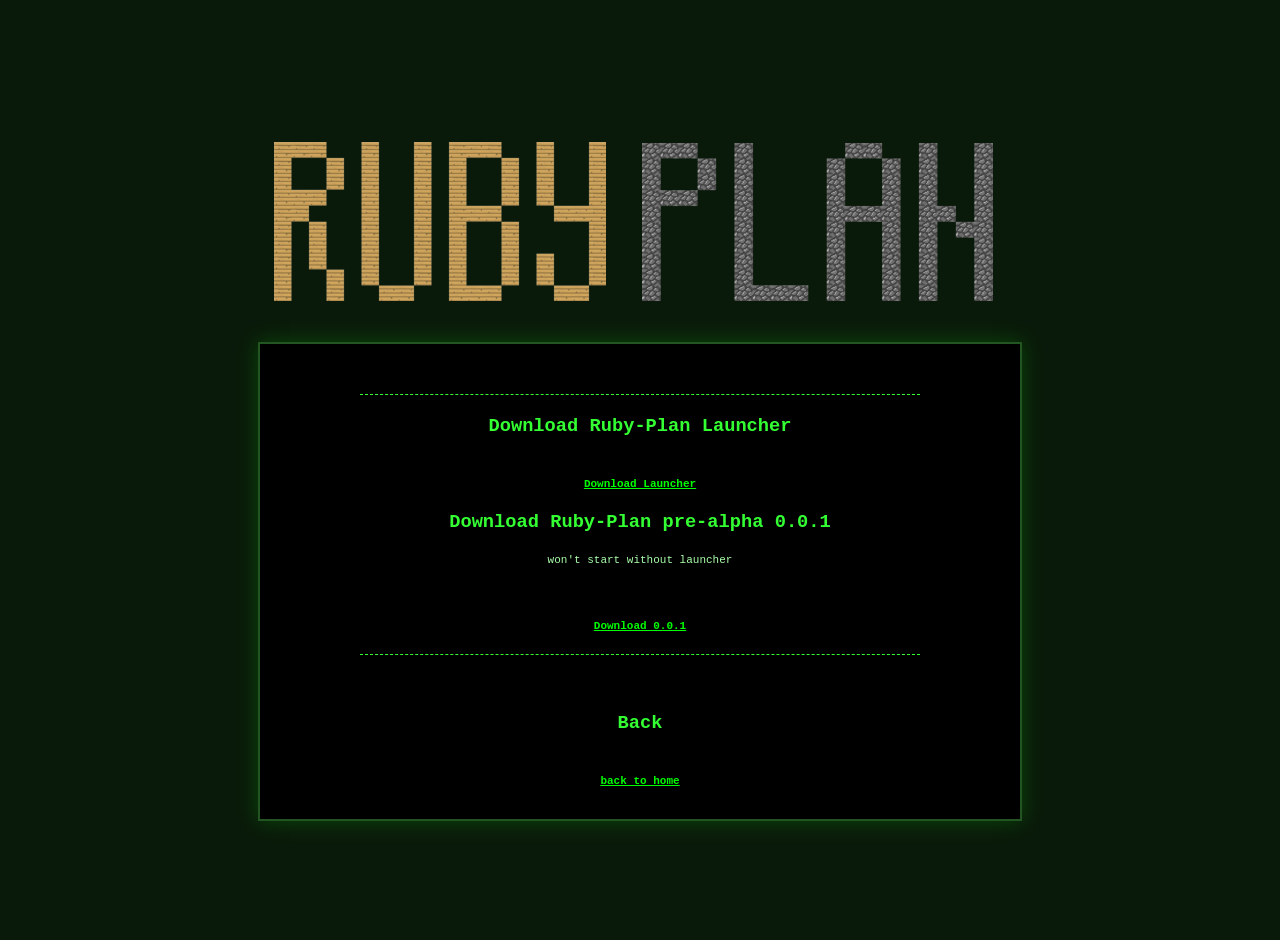
==== Downloads.html @ 57234ea8 "Add files via upload" ====
<!DOCTYPE html>
<html lang="ru">
<head>
    <meta charset="utf-8">
    <meta name="viewport" content="width=device-width, initial-scale=1">
    <link rel="stylesheet" href="style.css">
    <script src="script.js"></script>
    <title>Downloads</title>
</head>
<body> <!-- Добавлен body -->

    <div class="containerLogo">
        <img src="res/Logo.png" class="logo" alt="Logo">
    </div>
    
    <br>

    <div class="container">
    
        
        <hr class="dashed">
        <h3>Download Ruby-Plan Launcher</h3>
        <br>
  
            <a href="https://drive.google.com/uc?export=download&id=1LHKciQO4t0BTyn63NGIg184MePZLRv83" class="buttonL">Download Launcher</a>
            <br>
        <h3>Download Ruby-Plan pre-alpha 0.0.1</h3>
        <p>won't start without launcher</p>
                <br>
        <br>
        <a href="https://drive.google.com/uc?export=download&id=1M1HnqVGNz3GfMQ2DniN4YJa6Au8WEBRA" class="button">Download 0.0.1</a>
        <hr class="dashed">
        <br>

  <h3>Back</h3>
         <br>
        <a href="index.html" class="button">back to home</a>

    </div>

</body>
</html>
---- style.css ----
/* Базовые настройки: центрируем всё через Flexbox */
body {
    background-color: #0a1a0a; /* Очень темный зеленый фон */
    font-family: "Courier New", Courier, monospace;
    margin: 0;
    padding: 20px;
    background-image: url('https://static.vecteezy.com/system/resources/previews/025/865/007/non_2x/starry-sky-dark-night-sky-infinity-space-with-shiny-stars-mystery-dark-universe-background-vector.jpg');
    display: flex;
    flex-direction: column;
    align-items: center; /* Центровка по горизонтали */
    justify-content: center;
    min-height: 100vh;
    color: #33ff33; /* Ярко-зеленый текст по умолчанию */
}

/* Контейнер страницы */
.container {
    width: 100%;
    max-width: 700px;
    background-color: #000000; /* Темно-зеленый фон блока */
    border: 2px solid #225522; /* Зеленая рамка */
    padding: 30px;
    box-shadow: 0px 0px 20px rgba(0, 255, 0, 0.2); /* Зеленое свечение */
    text-align: center; /* Центрируем текст внутри */
}

/* Заголовок */
h1 {
    color: #33ff33;
    font-size: 20px;
    text-transform: uppercase;
    letter-spacing: 3px;
    margin-bottom: 10px;
    text-shadow: 2px 2px 0px #000;
}

/* Текст параграфов */
p {
    color: #aaffaa; /* Светло-зеленый для читаемости */
    line-height: 1.6;
    font-size: 11px;
}

/* Ссылки */
a {
    color: #00ff00;
    text-decoration: underline;
    font-weight: bold;
    margin: 0 10px;
    font-size: 11px;
}

a:hover {
    background: #FFFFFF;
    color: #000;
}

/* Разделительные линии (теперь зеленые) */
hr {
    border: 0;
    border-top: 1px solid #33ff33;
    margin: 20px auto;
    width: 80%;
}

hr.dashed {
    border-top: 1px dashed #33ff33;
}

/* Счетчик посещений */
.counter-section {
    margin: 25px auto;
    background: #000;
    display: inline-block;
    padding: 10px 20px;
    border: 1px solid #33ff33;
}

.counter-label {
    color: #33ff33;
    font-size: 11px;
}

.counter-digits {
    color: #33ff33;
    font-weight: bold;
    font-size: 11px;
}

/* Кнопка скачивания */
button {
    background: 00000;
    color:  #FFFFFF;
    border: 2px solid #33ff33;
    padding: 15px 30px;
    font-family: inherit;31A32A
    font-weight: bold;
    font-size: 14px;
    cursor: pointer;
   
    margin-top: 20px;
}

button:hover {
    background: #108210;
    color: #FFFFFF;
   
}

button:active {
    transform: scale(0.98);
}
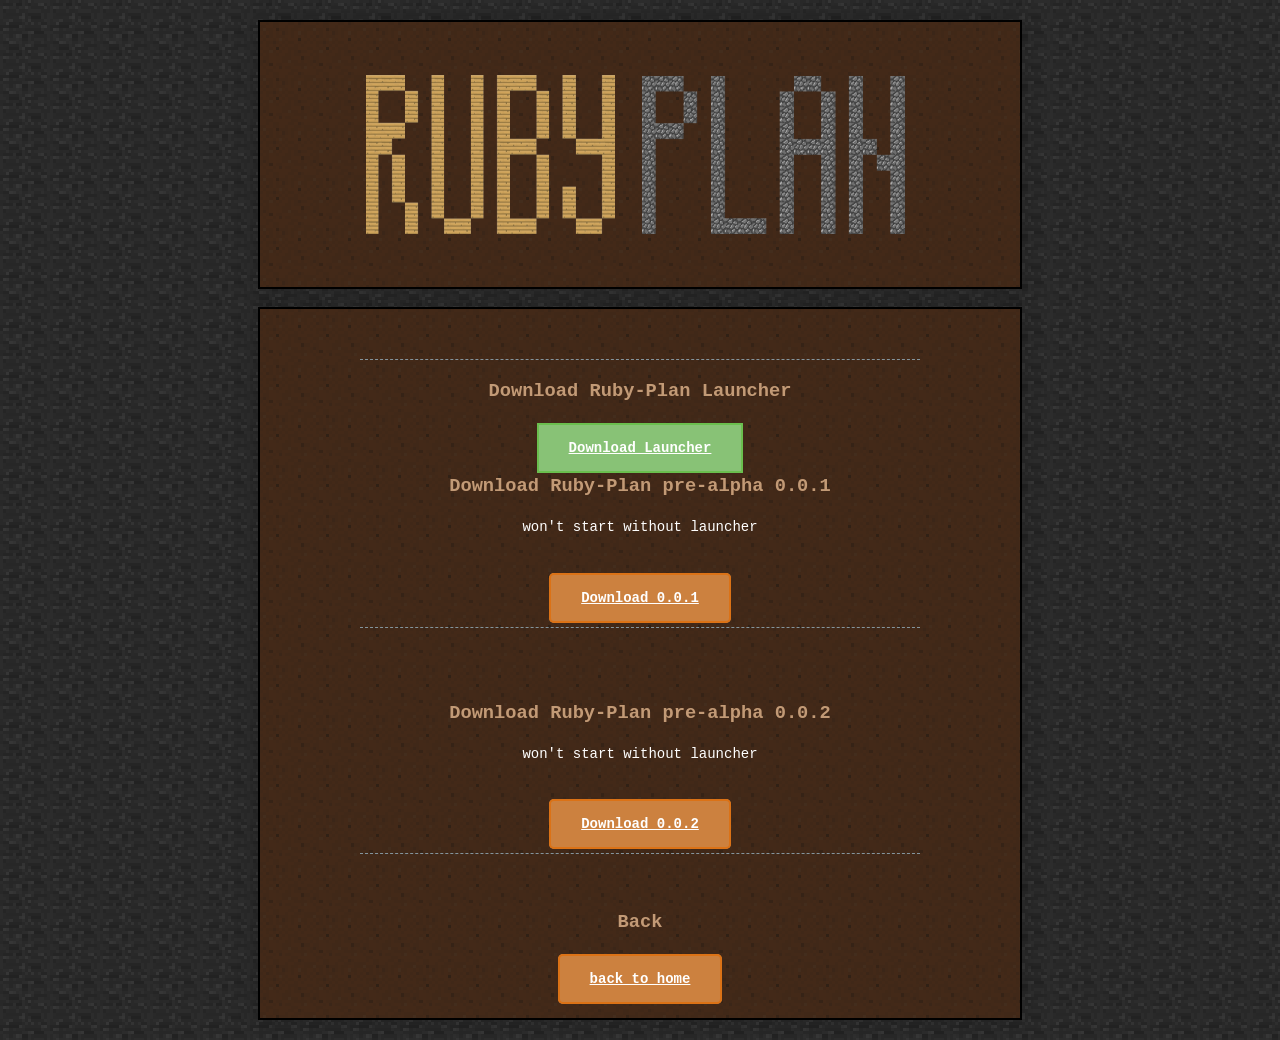
==== commit a76af2e6: "Update Downloads.html" ====
--- a/Downloads.html
+++ b/Downloads.html
@@ -22,13 +22,21 @@
         <h3>Download Ruby-Plan Launcher</h3>
         <br>
   
-            <a href="https://drive.google.com/uc?export=download&id=1LHKciQO4t0BTyn63NGIg184MePZLRv83" class="buttonL">Download Launcher</a>
+            <a href="https://drive.google.com/uc?export=download&id=1je4cHjVYCCZLx184Sx2GNOJERmflqEj9" class="buttonL">Download Launcher</a>
             <br>
         <h3>Download Ruby-Plan pre-alpha 0.0.1</h3>
         <p>won't start without launcher</p>
                 <br>
         <br>
         <a href="https://drive.google.com/uc?export=download&id=1M1HnqVGNz3GfMQ2DniN4YJa6Au8WEBRA" class="button">Download 0.0.1</a>
+        <hr class="dashed">
+        <br>
+                    <br>
+        <h3>Download Ruby-Plan pre-alpha 0.0.2</h3>
+        <p>won't start without launcher</p>
+                <br>
+        <br>
+        <a href="https://drive.google.com/uc?export=download&id=1asvkJjSSrrEu83d6PX1jCfS0bZleqZ_a" class="button">Download 0.0.2</a>
         <hr class="dashed">
         <br>
 
--- a/style.css
+++ b/style.css
@@ -1,112 +1,172 @@
-/* Базовые настройки: центрируем всё через Flexbox */
-body {
-    background-color: #0a1a0a; /* Очень темный зеленый фон */
-    font-family: "Courier New", Courier, monospace;
-    margin: 0;
-    padding: 20px;
-    background-image: url('https://static.vecteezy.com/system/resources/previews/025/865/007/non_2x/starry-sky-dark-night-sky-infinity-space-with-shiny-stars-mystery-dark-universe-background-vector.jpg');
-    display: flex;
-    flex-direction: column;
-    align-items: center; /* Центровка по горизонтали */
-    justify-content: center;
-    min-height: 100vh;
-    color: #33ff33; /* Ярко-зеленый текст по умолчанию */
-}
-
-/* Контейнер страницы */
-.container {
-    width: 100%;
-    max-width: 700px;
-    background-color: #000000; /* Темно-зеленый фон блока */
-    border: 2px solid #225522; /* Зеленая рамка */
-    padding: 30px;
-    box-shadow: 0px 0px 20px rgba(0, 255, 0, 0.2); /* Зеленое свечение */
-    text-align: center; /* Центрируем текст внутри */
-}
-
-/* Заголовок */
-h1 {
-    color: #33ff33;
-    font-size: 20px;
-    text-transform: uppercase;
-    letter-spacing: 3px;
-    margin-bottom: 10px;
-    text-shadow: 2px 2px 0px #000;
-}
-
-/* Текст параграфов */
-p {
-    color: #aaffaa; /* Светло-зеленый для читаемости */
-    line-height: 1.6;
-    font-size: 11px;
-}
-
-/* Ссылки */
-a {
-    color: #00ff00;
-    text-decoration: underline;
-    font-weight: bold;
-    margin: 0 10px;
-    font-size: 11px;
-}
-
-a:hover {
-    background: #FFFFFF;
-    color: #000;
-}
-
-/* Разделительные линии (теперь зеленые) */
-hr {
-    border: 0;
-    border-top: 1px solid #33ff33;
-    margin: 20px auto;
-    width: 80%;
-}
-
-hr.dashed {
-    border-top: 1px dashed #33ff33;
-}
-
-/* Счетчик посещений */
-.counter-section {
-    margin: 25px auto;
-    background: #000;
-    display: inline-block;
-    padding: 10px 20px;
-    border: 1px solid #33ff33;
-}
-
-.counter-label {
-    color: #33ff33;
-    font-size: 11px;
-}
-
-.counter-digits {
-    color: #33ff33;
-    font-weight: bold;
-    font-size: 11px;
-}
-
-/* Кнопка скачивания */
-button {
-    background: 00000;
-    color:  #FFFFFF;
-    border: 2px solid #33ff33;
-    padding: 15px 30px;
-    font-family: inherit;31A32A
-    font-weight: bold;
-    font-size: 14px;
-    cursor: pointer;
-   
-    margin-top: 20px;
-}
-
-button:hover {
-    background: #108210;
-    color: #FFFFFF;
-   
-}
-
-button:active {
-    transform: scale(0.98);
-}
+body {
+    font-family: "Courier New", Courier, monospace;
+    margin: 0;
+    padding: 20px;
+    display: flex;
+    flex-direction: column;
+    align-items: center; 
+    justify-content: center;
+    min-height: 100vh;
+    color: #33ff33;
+       background-image: url('res/Stone.png');
+  background-size: 50px 50px;
+    image-rendering: pixelated;
+      background-color: rgba(0, 0, 0, 0.6); /* Цвет затемнения */
+  background-blend-mode: darken;
+}
+
+/* Этот класс теперь не нужен в HTML, если вы хотите градиент на весь экран */
+/* Но если вы его оставите, удалите из него фиксированную высоту */
+.minecraft-sky {
+    display: none; 
+}
+.logo {
+  width: 600px;
+  height: 200px;
+}
+
+
+/* Контейнер страницы */
+.container {
+    width: 100%;
+    max-width: 700px;
+    
+    border: 2px solid #000; /* Зеленая рамка */
+    padding: 30px;
+    box-shadow: 0px 0px 20px rgba(0, 0, 0, 0.2); /* Зеленое свечение */
+    text-align: center; /* Центрируем текст внутри */
+    background-image: url('res/Dirt.png');
+      background-size: 50px 50px;
+    image-rendering: pixelated;
+      background-color: rgba(0, 0, 0, 0.3); /* Цвет затемнения */
+  background-blend-mode: darken;
+}
+.containerLogo {
+    width: 100%;
+    max-width: 700px;
+    
+    border: 2px solid #000; /* Зеленая рамка */
+    padding: 30px;
+    box-shadow: 0px 0px 20px rgba(0, 0, 0, 0.2); /* Зеленое свечение */
+    text-align: center; /* Центрируем текст внутри */
+    background-image: url('res/Dirt.png');
+          background-size: 50px 50px;
+    image-rendering: pixelated;
+      background-color: rgba(0, 0, 0, 0.3); /* Цвет затемнения */
+  background-blend-mode: darken;
+}
+
+/* Заголовок */
+h1 {
+    color: #33ff33;
+    font-size: 20px;
+    text-transform: uppercase;
+    letter-spacing: 3px;
+    margin-bottom: 10px;
+    text-shadow: 2px 2px 0px #000;
+}
+h3{
+    color: rgba(194, 154, 118, 1.0);
+}
+/* Текст параграфов */
+p {
+    color: #FFFFFF; /* Светло-зеленый для читаемости */
+    line-height: 1.6;
+    font-size: 14px;
+}
+
+/* Ссылки */
+a {
+    color: rgba(169, 190, 201, 1.0);
+    text-decoration: underline;
+    font-weight: bold;
+    margin: 0 10px;
+    font-size: 14px;
+}
+
+a:hover {
+      color: rgba(169, 190, 201, 1.0);
+    background: #FFFFFF;
+    color: #000;
+}
+
+/* Разделительные линии (теперь зеленые) */
+hr {
+    color: rgba(132, 148, 156, 1.0);
+    border: 0;
+    border-top: 1px solid rgba(132, 148, 156, 1.0);
+    margin: 20px auto;
+    width: 80%;
+}
+
+hr.dashed {
+    border-top: 1px dashed rgba(132, 148, 156, 1.0);
+}
+
+/* Счетчик посещений */
+.counter-section {
+    margin: 25px auto;
+    background:rgba(169, 190, 201, 1.0);
+    display: inline-block;
+    padding: 10px 20px;
+    border: 1px solid #000;
+}
+
+.counter-label {
+    color: #000;
+    font-size: 11px;
+}
+
+.counter-digits {
+    color: #000;
+    font-weight: bold;
+    font-size: 11px;
+}
+
+/* Кнопка скачивания */
+.button {
+    background: rgba(204, 129, 63, 1.0);
+    color:  #FFFFFF;
+    border: 2px solid rgba(0219, 114, 22, 1.0);
+    padding: 15px 30px;
+    font-family: inherit;31A32A
+    font-weight: bold;
+    font-size: 14px;
+    cursor: pointer;
+    border-radius: 5px;
+   
+    margin-top: 20px;
+}
+
+.button:hover {
+    background: rgba(214, 125, 47, 1.0);
+    color: #FFFFFF;
+   
+}
+
+.button:active {
+    transform: scale(0.98);
+}
+
+.buttonL {
+    background: rgba(136, 194, 118, 1.0);
+    color:  #FFFFFF;
+    border: 2px solid rgba(106, 191, 78, 1.0);
+    padding: 15px 30px;
+    font-family: inherit;31A32A
+    font-weight: bold;
+    font-size: 14px;
+    cursor: pointer;
+   
+    margin-top: 20px;
+}
+
+.buttonL:hover {
+    background: rgba(113, 176, 93, 1.0);
+    color: #FFFFFF;
+   
+}
+
+.buttonL:active {
+    transform: scale(0.98);
+}
